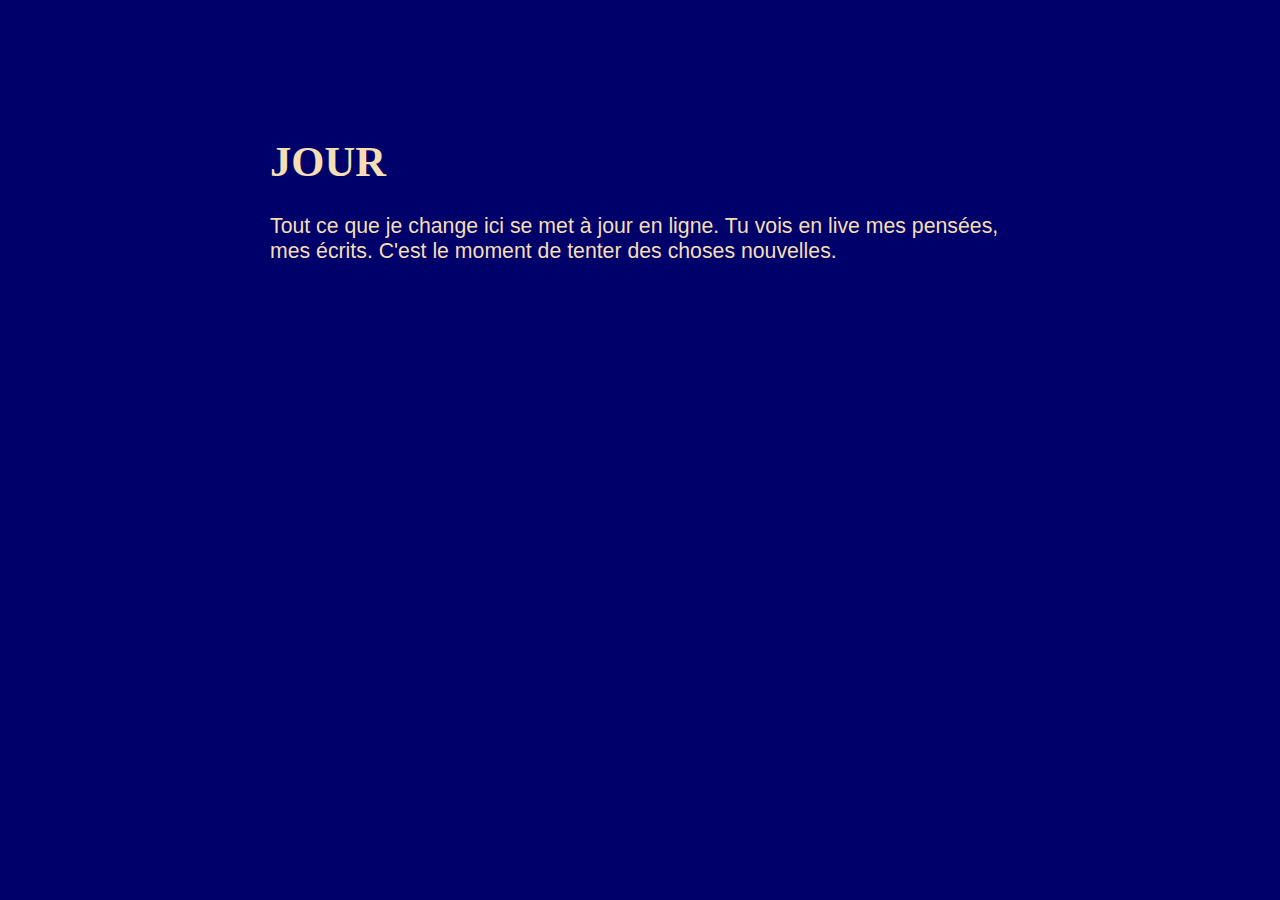
==== index.html @ f519d811 "Index text" ====
<!DOCTYPE html>
<html lang="en">

<head>
    <meta charset="UTF-8" />
    <meta http-equiv="X-UA-Compatible" content="IE=edge" />
    <meta name="viewport" content="width=device-width, initial-scale=1.0" />
    <link href="style.css" rel="stylesheet" />
    <title>Jerry André Artiste Multimédia</title>
</head>

<body>
    <div class="wrapper">

        <a href="https://journalbohemien.net/">
            <h1 class="journal">JOURNAL BOHÉMIEN</h1>
            <p>Tout ce que je change ici se met à jour en ligne. Tu vois en live mes pensées, mes écrits. C'est le moment de tenter des choses nouvelles.</p>
        </a>
        <!-- <p>Je ne sais pas ce à quoi ressemble un militantisme efficace. L'imprévisibilité inhérente à la vie
      laisse une
      "marge d'erreur," une marge de possibles. Ces voies peuvent donner naissance à d'autres et ainsi de suite. Cela
      sous-tend le militantisme de beaucoup de personnes. Un effet domino qu'on espère atteindre.
      <br><br>
      Quoiqu'il en soit, l'horizon du militantisme est toujours le pouvoir et le pouvoir est toujours nécessaire à la
      liberté. Sans pouvoir égal aux autres, nous sommes à la merci de l'empiètement sur notre liberté. Nous risquons
      d'être contraints à faire des choix que nous ne voulons pas faire. C'est aussi ça le pouvoir, lorsqu'on l'exerce
      sur les autres.
      <br><br>
      C'est ainsi qu'on peut jauger l'éthique d'une action. Vise-t-elle à assouvir une personne ou un groupe de
      personnes ? Si elle est juste, elle vise à la libération d'une personne ou d'un peuple sans que la liberté d'une
      autre personne ou d'un autre peuple soit mise à mal.
      <br><br>
      C'est là que le concept ne tient pas le test de la réalité.
      La réalité c'est que le monde est une lutte d'intérêts et de désirs. Thomas Sankara disait qu'<em>il faut choisir
        entre le champagne pour quelques-uns et l'eau potable pour tous.</em> C'est ainsi que tourne le monde qui fait
      même maintenant peser la
      destruction sur l'horizon de Babylone.
      <br><br>
      Je pense que c'est la vraie raison pour laquelle la "crise climatique"
      prend de l'ampleur et tend à devenir une crise. Nous sommes emprisonnés dans un paradigme colonial quand nous ne
      voyons pas que nous servons les mêmes intérêts sous d'autres formes. La hiérarchie, l'exploitation des vivants et
      des terres, la productivité, la compétitivité, le narcissisme. Nous avons hérité de ces valeurs et nous ne savons
      qu'en faire.
      <br><br>
      Nous ne nous sentons pas à la hauteur, pas prêts à
      sauter le pas, pas prêts à sacrifier quelque chose qui marche car <em>le mieux est l'ennemi du pire</em>, n'est-ce
      pas ? Pourtant, nous avons au fond de nous les moyens de façonner le monde dans lequel nous vivons dès lors que
      nous vivons.
      <br><br>
      Ensemble, tout est possible.
    </p> -->


        <script src="script.js"></script>
</body>

</html>
---- style.css ----
* {
    background-color: #00006b;
    color: wheat;
}

.wrapper {
    max-width: -webkit-calc(800px - (30px * 2));
    max-width: calc(800px - (30px * 2));
    margin-right: auto;
    margin-left: auto;
    padding-right: 30px;
    padding-left: 30px;
}

h1 {
    font-family: Georgia, 'Times New Roman', Times, serif;
    font-size: 266%;
}

a {
    text-decoration: inherit;
}

p {
    font-family: 'Gill Sans', 'Gill Sans MT', Calibri, 'Trebuchet MS', sans-serif;
    font-size: 133%;
}

body {
    padding-top: 100px !important;
    padding-bottom: 100px !important;
    height: auto;
    overflow-x: hidden;
}

body,
button,
html,
input,
select,
textarea {
    -webkit-font-smoothing: antialiased;
}

span {
    opacity: 0;
    transition: all 1.66s ease;
}

span.fade {
    opacity: 1;
}
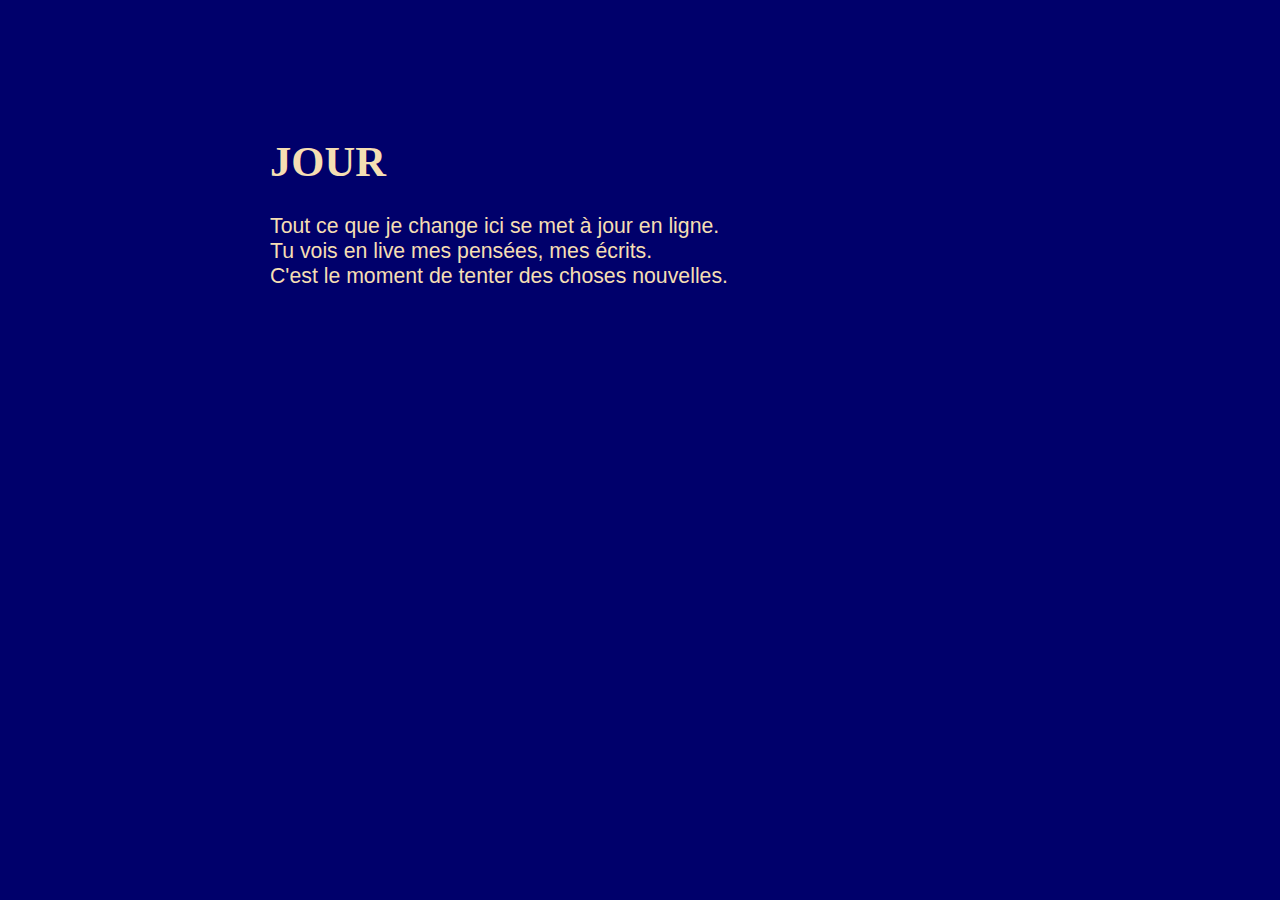
==== commit 13cd6b4c: "br" ====
--- a/index.html
+++ b/index.html
@@ -14,7 +14,7 @@
 
         <a href="https://journalbohemien.net/">
             <h1 class="journal">JOURNAL BOHÉMIEN</h1>
-            <p>Tout ce que je change ici se met à jour en ligne. Tu vois en live mes pensées, mes écrits. C'est le moment de tenter des choses nouvelles.</p>
+            <p>Tout ce que je change ici se met à jour en ligne.<br>Tu vois en live mes pensées, mes écrits.<br>C'est le moment de tenter des choses nouvelles.</p>
         </a>
         <!-- <p>Je ne sais pas ce à quoi ressemble un militantisme efficace. L'imprévisibilité inhérente à la vie
       laisse une
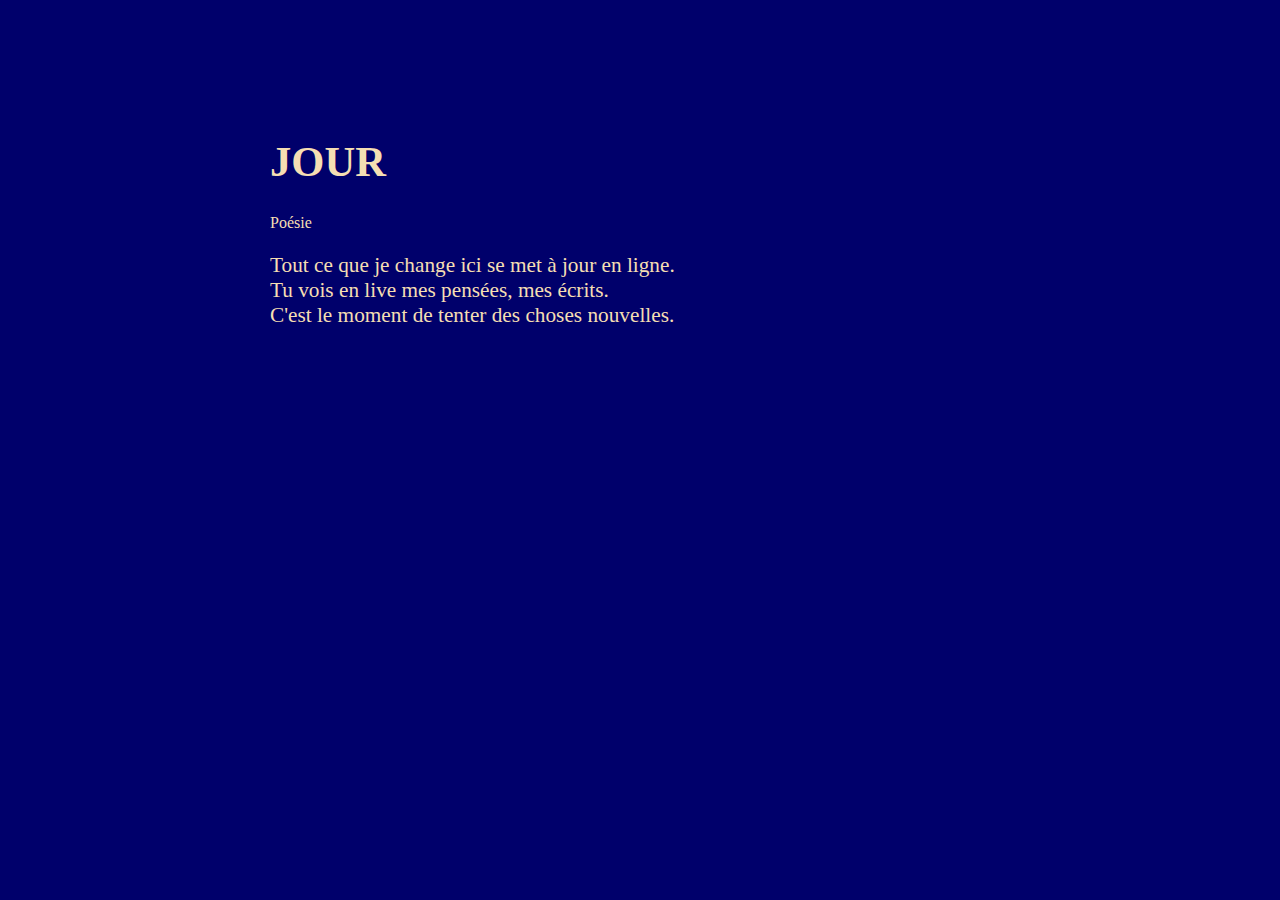
==== commit b863944f: "update" ====
--- a/index.html
+++ b/index.html
@@ -14,7 +14,10 @@
 
         <a href="https://journalbohemien.net/">
             <h1 class="journal">JOURNAL BOHÉMIEN</h1>
-            <p>Tout ce que je change ici se met à jour en ligne.<br>Tu vois en live mes pensées, mes écrits.<br>C'est le moment de tenter des choses nouvelles.</p>
+            <a href="https://journalbohemien.net/poesie">Poésie</a>
+            <p>Tout ce que je change ici se met à jour en ligne.<br>
+              Tu vois en live mes pensées, mes écrits.<br>
+              C'est le moment de tenter des choses nouvelles.</p>
         </a>
         <!-- <p>Je ne sais pas ce à quoi ressemble un militantisme efficace. L'imprévisibilité inhérente à la vie
       laisse une
--- a/style.css
+++ b/style.css
@@ -22,7 +22,7 @@
 }
 
 p {
-    font-family: 'Gill Sans', 'Gill Sans MT', Calibri, 'Trebuchet MS', sans-serif;
+    font-family: 'Georgia', serif;
     font-size: 133%;
 }
 
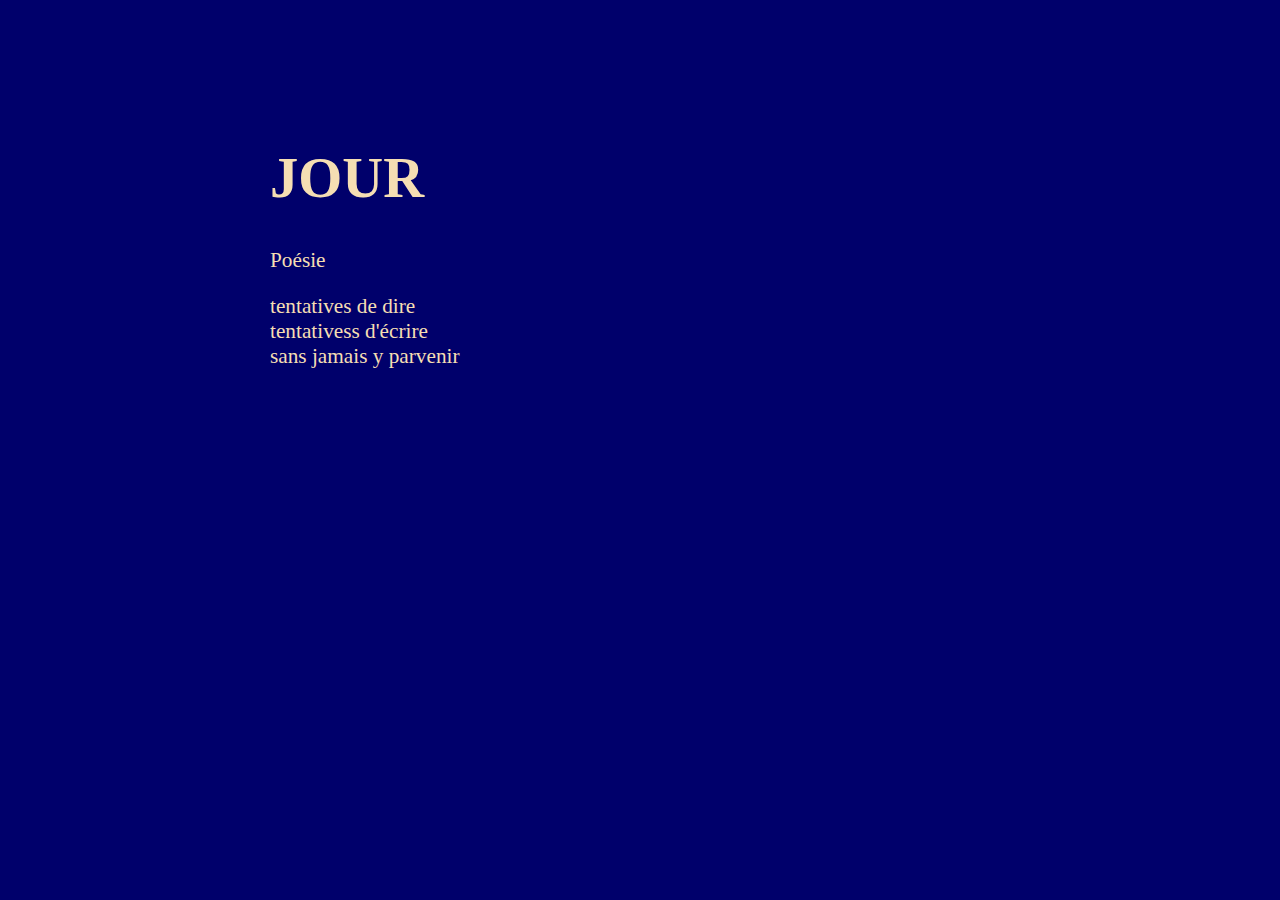
==== commit 956d560d: "update" ====
--- a/index.html
+++ b/index.html
@@ -15,9 +15,9 @@
         <a href="https://journalbohemien.net/">
             <h1 class="journal">JOURNAL BOHÉMIEN</h1>
             <a href="https://journalbohemien.net/poesie">Poésie</a>
-            <p>Tout ce que je change ici se met à jour en ligne.<br>
-              Tu vois en live mes pensées, mes écrits.<br>
-              C'est le moment de tenter des choses nouvelles.</p>
+            <p>tentatives de dire<br>
+              tentativess d'écrire<br>
+              sans jamais y parvenir</p>
         </a>
         <!-- <p>Je ne sais pas ce à quoi ressemble un militantisme efficace. L'imprévisibilité inhérente à la vie
       laisse une
--- a/style.css
+++ b/style.css
@@ -1,6 +1,7 @@
 * {
     background-color: #00006b;
     color: wheat;
+    font-family: Georgia, 'Times New Roman', Times, serif;
 }
 
 .wrapper {
@@ -13,16 +14,15 @@
 }
 
 h1 {
-    font-family: Georgia, 'Times New Roman', Times, serif;
     font-size: 266%;
 }
 
 a {
     text-decoration: inherit;
+    font-size: 133%;
 }
 
 p {
-    font-family: 'Georgia', serif;
     font-size: 133%;
 }
 
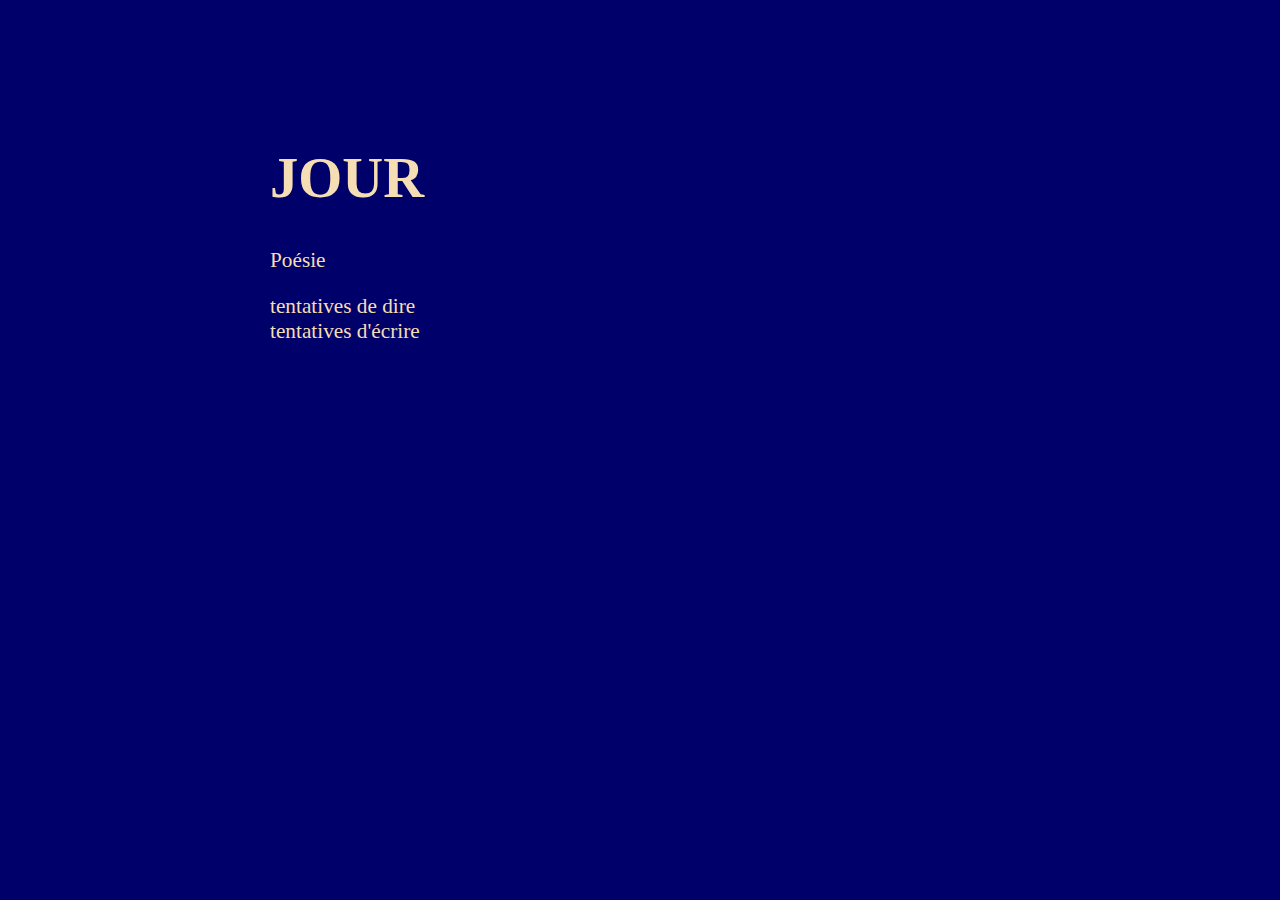
==== commit ac29e012: "index update" ====
--- a/index.html
+++ b/index.html
@@ -16,8 +16,7 @@
             <h1 class="journal">JOURNAL BOHÉMIEN</h1>
             <a href="https://journalbohemien.net/poesie">Poésie</a>
             <p>tentatives de dire<br>
-              tentativess d'écrire<br>
-              sans jamais y parvenir</p>
+              tentatives d'écrire</p>
         </a>
         <!-- <p>Je ne sais pas ce à quoi ressemble un militantisme efficace. L'imprévisibilité inhérente à la vie
       laisse une
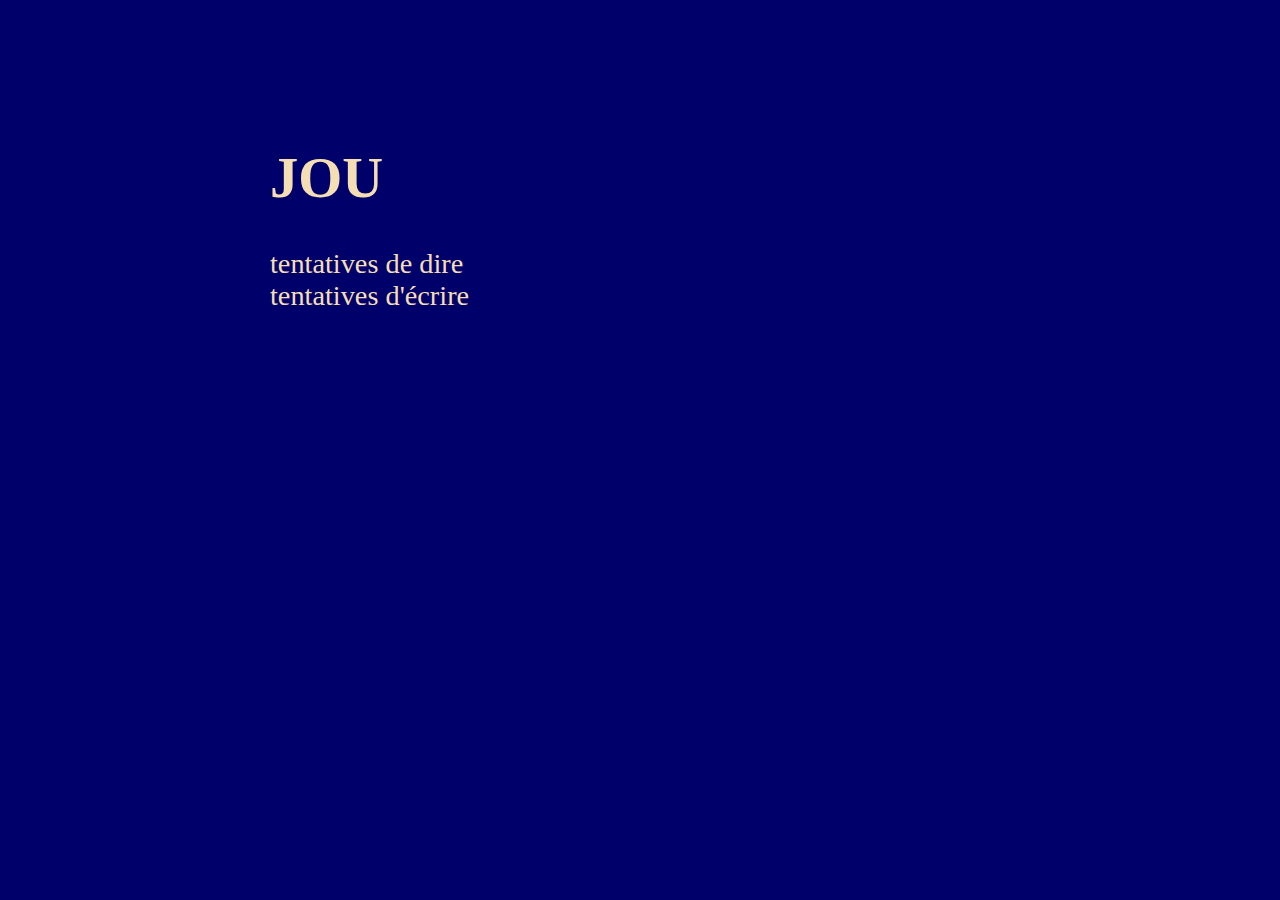
==== commit 1cb3ac86: "a delete" ====
--- a/index.html
+++ b/index.html
@@ -14,7 +14,6 @@
 
         <a href="https://journalbohemien.net/">
             <h1 class="journal">JOURNAL BOHÉMIEN</h1>
-            <a href="https://journalbohemien.net/poesie">Poésie</a>
             <p>tentatives de dire<br>
               tentatives d'écrire</p>
         </a>
